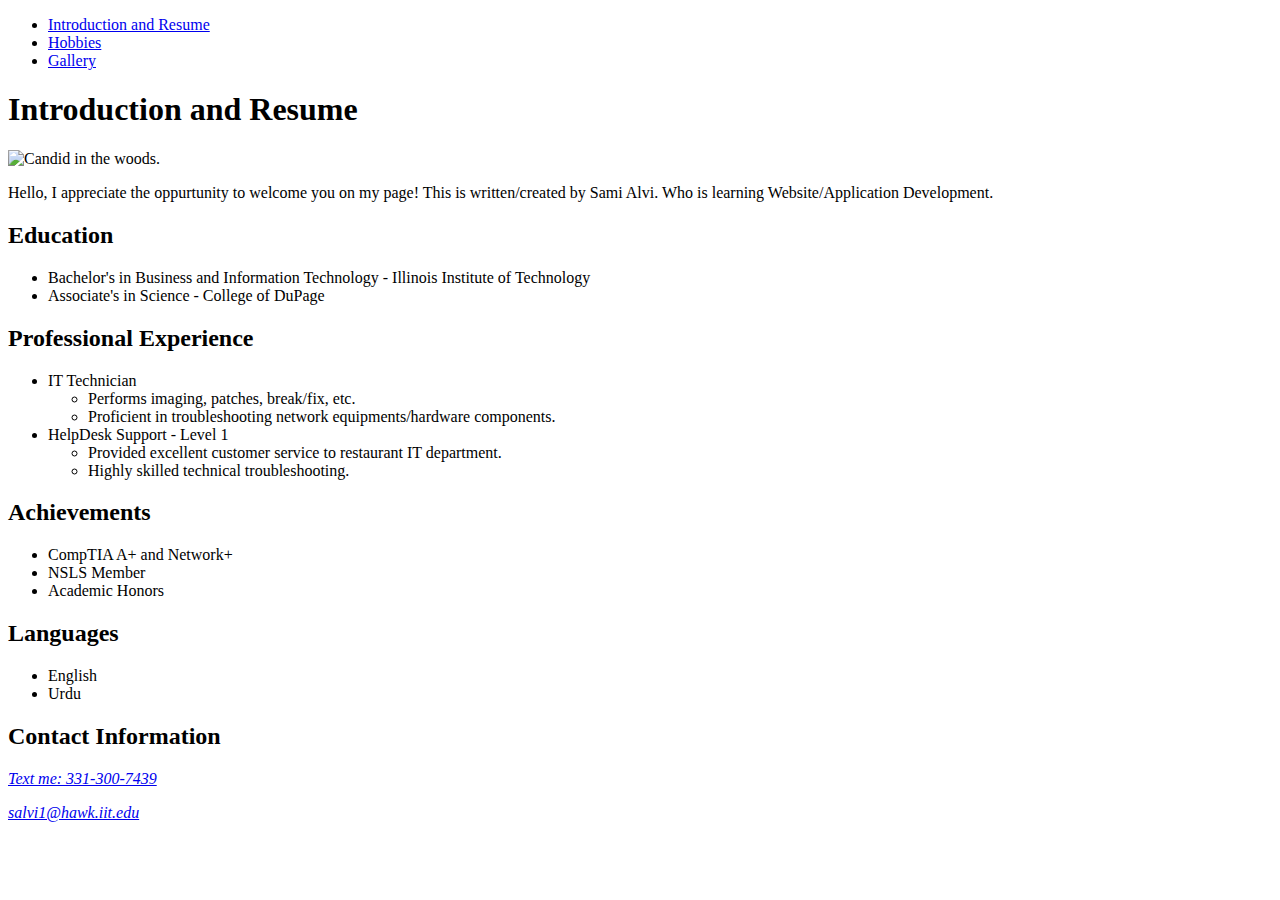
==== index.html @ 4af2b330 "Add files via upload" ====
<!DOCTYPE html>
<html lang="en">
<head>
  <meta charset="utf-8">
  <title>Project 1 - Sami Alvi</title>
  <link rel="stylesheet" href="css/style.css">
</head>
<body>
<header>
  <nav>
    <ul>
      <li><a href="index.html">Introduction and Resume</a></li>
      <li><a href="hobbies.html">Hobbies</a></li>
      <li><a href="gallery.html">Gallery</a></li>
    </ul>
  </nav>
</header>
<h1>Introduction and Resume</h1>
<img class="image" src="images/cptu.jpg" alt="Candid in the woods.">
<main>
<nav>
  <p>Hello, I appreciate the oppurtunity to welcome you on my page! This is written/created by Sami Alvi. Who is learning Website/Application Development.</p>
</nav>
<nav>
  <h2>Education</h2>
    <ul>
      <li>Bachelor's in Business and Information Technology - Illinois Institute of Technology</li>
      <li>Associate's in Science - College of DuPage</li>
    </ul>
</nav>
<nav>
<h2>Professional Experience</h2>
  <ul>
  <li>IT Technician</li>
    <ul>
      <li>Performs imaging, patches, break/fix, etc.</li>
      <li>Proficient in troubleshooting network equipments/hardware components.</li>
    </ul>
  <li>HelpDesk Support - Level 1</li>
    <ul>
      <li>Provided excellent customer service to restaurant IT department.</li>
      <li>Highly skilled technical troubleshooting.</li>
    </ul>
  </ul>
<h2>Achievements</h2>
  <ul>
    <li>CompTIA A+ and Network+</li>
    <li>NSLS Member</li>
    <li>Academic Honors</li>
  </ul>
<h2>Languages</h2>
  <ul>
    <li>English</li>
    <li>Urdu</li>
  </ul>
</nav>
<nav>
  <h2>Contact Information</h2>
  <address>
    <p><a href="sms:+331-300-0000">Text me: 331-300-7439</a></p>
    <p><a href="mailto:salvi1@hawk.iit.edu">salvi1@hawk.iit.edu</a></p>
  </address>
</nav>
</main>
</body>
</html>
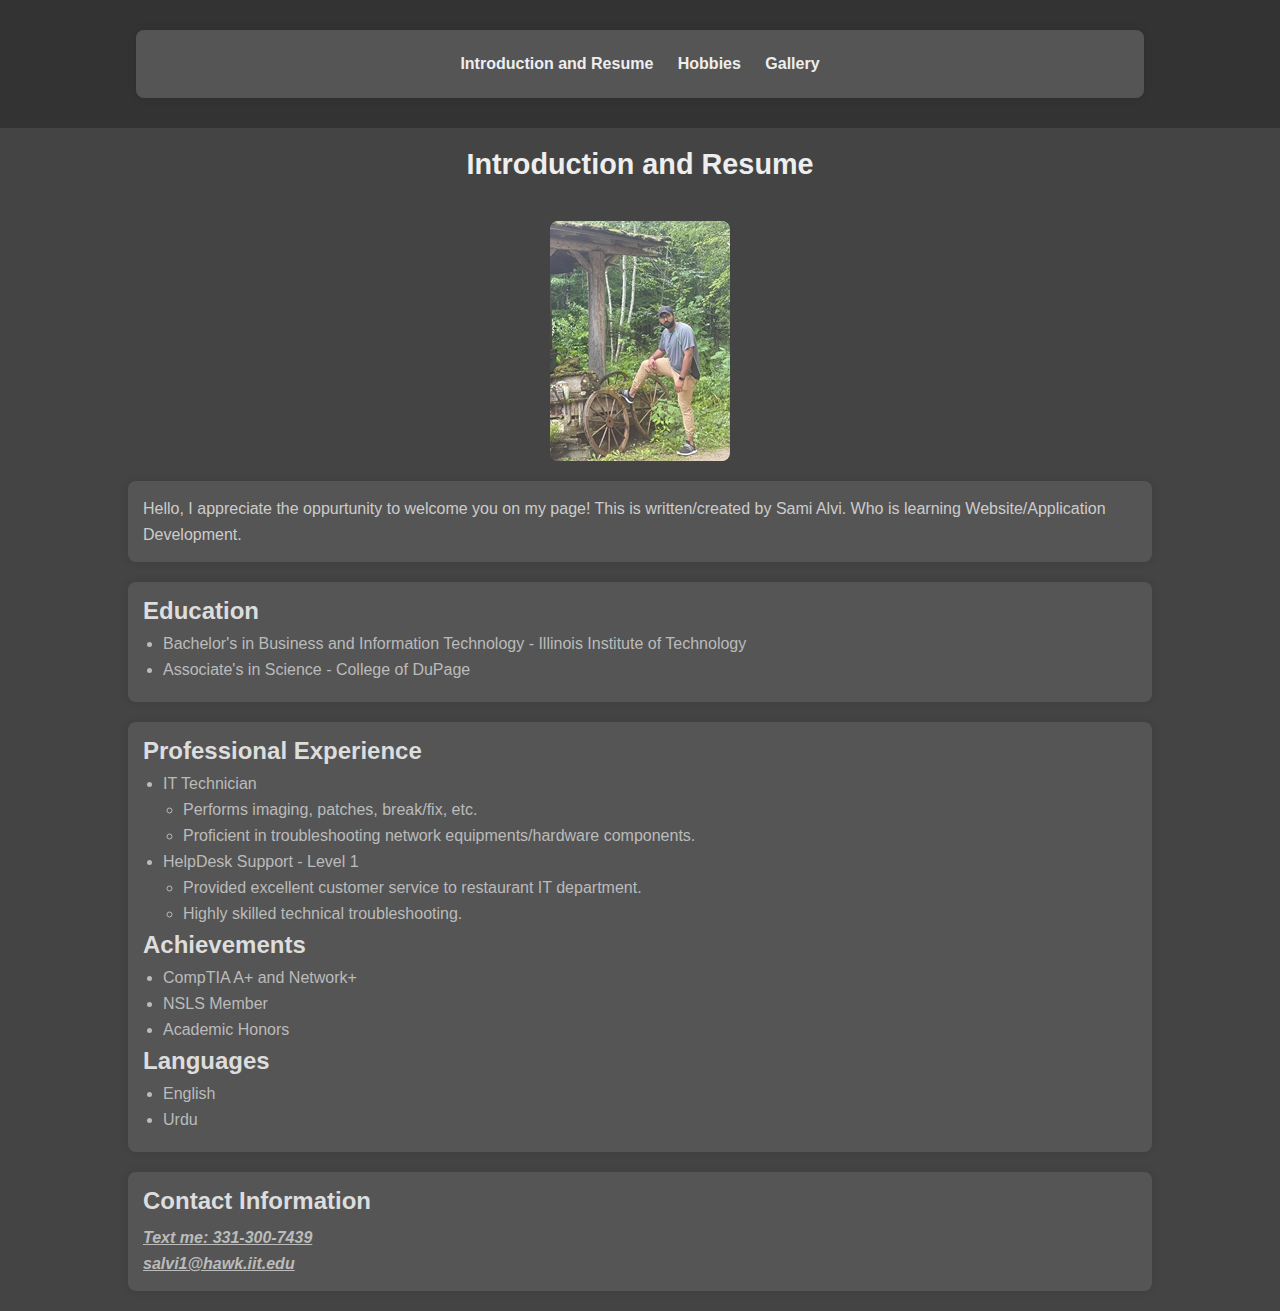
==== commit 2a257f53: "Update index.html" ====
--- a/index.html
+++ b/index.html
@@ -3,7 +3,7 @@
 <head>
   <meta charset="utf-8">
   <title>Project 1 - Sami Alvi</title>
-  <link rel="stylesheet" href="css/style.css">
+  <link rel="stylesheet" href="css/style copy.css">
 </head>
 <body>
 <header>
--- a/css/style copy.css
+++ b/css/style copy.css
@@ -0,0 +1,115 @@
+/* CSS Reset */
+* {
+    margin: 0;
+    padding: 0;
+    box-sizing: border-box;
+}
+
+/* Font and Background */
+body {
+    font-family: Arial, Helvetica, sans-serif; 
+    background-color: #444;
+    color: #fff;
+}
+
+header {
+    background-color: #333;
+    padding: 10px;
+    text-align: center;
+}
+
+header nav ul {
+    list-style-type: none;
+    padding: 10px 0;
+}
+
+header nav ul li {
+    display: inline;
+    margin: 0 10px;
+}
+
+header nav ul li a {
+    color: #eee;
+    text-decoration: none; /* Removed underline from nav links */
+    font-weight: bold;
+}
+
+h1 {
+    font-size: 1.8em;
+    color: #eee;
+    padding: 20px;
+    text-align: center;
+}
+
+nav {
+    margin: 20px auto;
+    width: 80%;
+    background-color: #555;
+    padding: 15px;
+    border-radius: 8px;
+    box-shadow: 0 0 10px rgba(0,0,0,0.1);
+}
+
+nav h2 {
+    color: #ddd;
+    font-size: 1.5em;
+    margin-bottom: 10px;
+}
+
+nav p {
+    font-size: 1em;
+    line-height: 1.6;
+    color: #ccc;
+}
+
+nav ul {
+    padding-left: 20px;
+}
+
+nav ul li {
+    margin-bottom: 8px;
+    font-size: 1em;
+    color: #bbb;
+}
+
+img.image {
+    display: block;
+    margin: 20px auto;
+    max-width: 100%;
+    height: auto;
+    border-radius: 8px;
+}
+
+address p a {
+    font-size: 1em;
+    font-weight: bold;
+    color: #bbb;
+}
+
+.container {
+    display: flex;
+    justify-content: space-between;
+}
+
+.float-left {
+    float: left;
+    width: 45%;
+    padding: 10px;
+}
+
+.float-right {
+    float: right;
+    width: 45%;
+    padding: 10px;
+}
+
+.position-relative {
+    position: relative;
+    top: 10px;
+}
+
+.position-absolute {
+    position: absolute;
+    right: 10px;
+    bottom: 10px;
+}
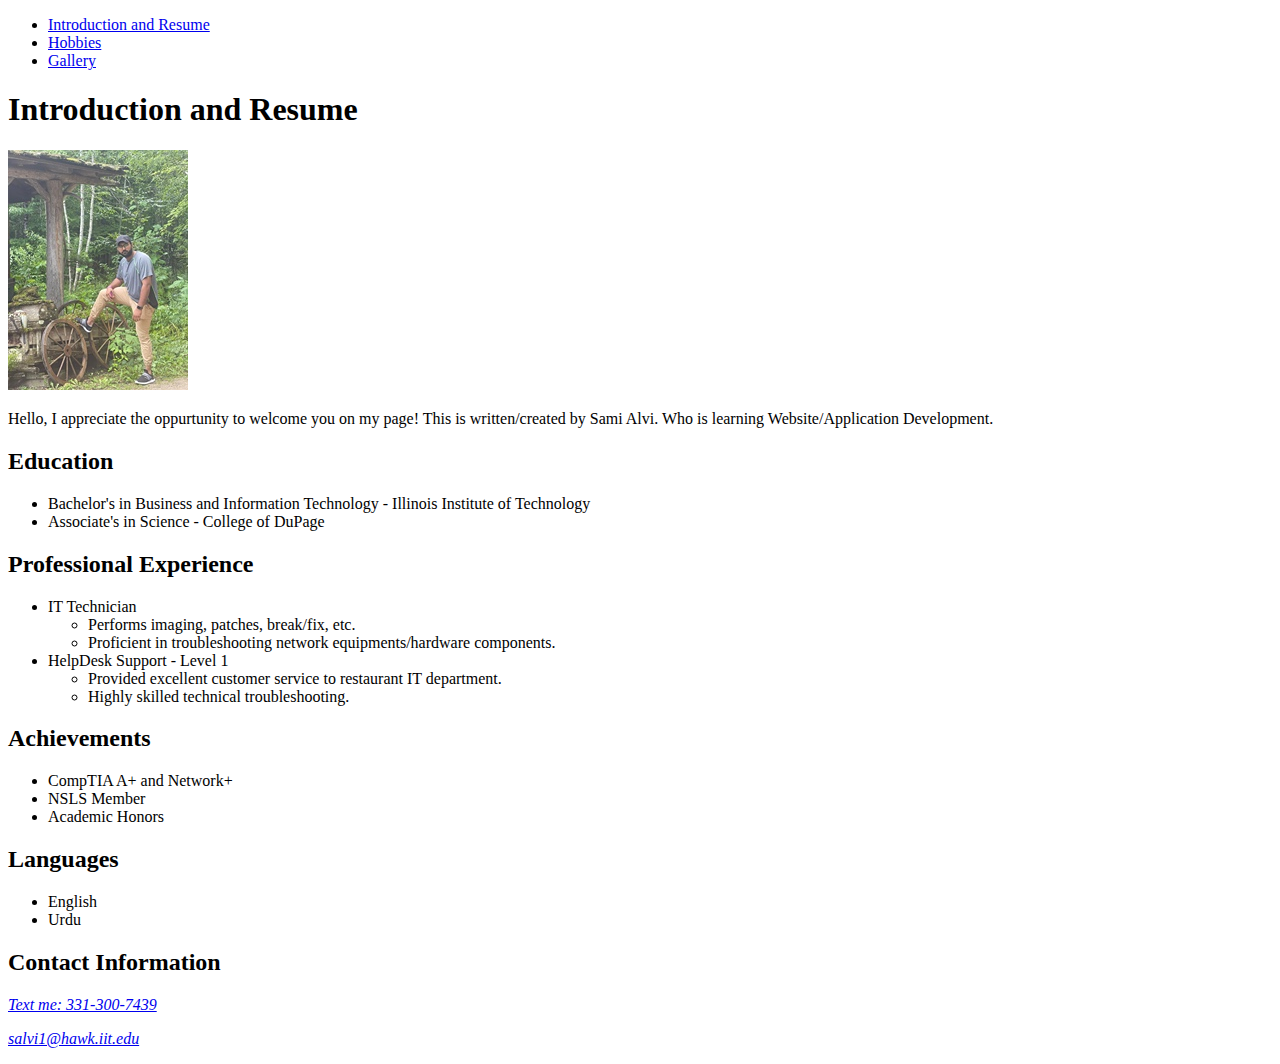
==== commit 4976012f: "Update index.html" ====
--- a/index.html
+++ b/index.html
@@ -3,7 +3,7 @@
 <head>
   <meta charset="utf-8">
   <title>Project 1 - Sami Alvi</title>
-  <link rel="stylesheet" href="css/style copy.css">
+  <link rel="stylesheet" href="css/style.css">
 </head>
 <body>
 <header>
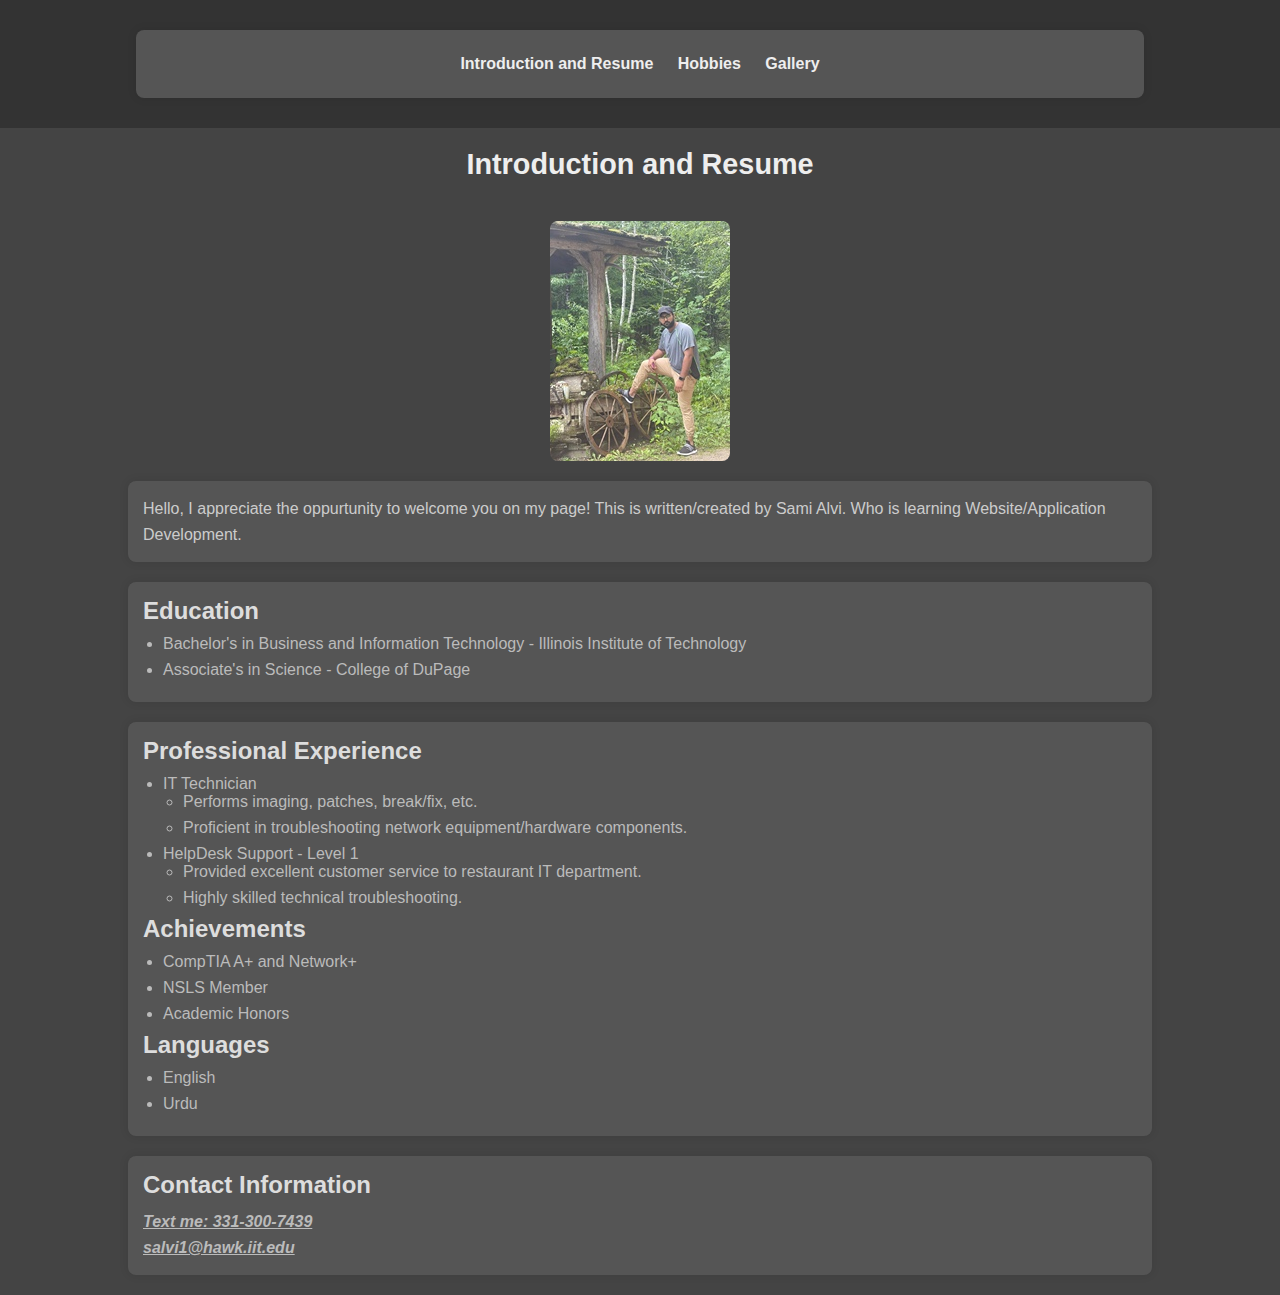
==== commit d55a5f02: "Update index.html" ====
--- a/index.html
+++ b/index.html
@@ -31,17 +31,19 @@
 <nav>
 <h2>Professional Experience</h2>
   <ul>
-  <li>IT Technician</li>
+  <li>IT Technician
     <ul>
       <li>Performs imaging, patches, break/fix, etc.</li>
-      <li>Proficient in troubleshooting network equipments/hardware components.</li>
+      <li>Proficient in troubleshooting network equipment/hardware components.</li>
     </ul>
-  <li>HelpDesk Support - Level 1</li>
-    <ul>
+  </li>
+  <li>HelpDesk Support - Level 1
+    <ul> 
       <li>Provided excellent customer service to restaurant IT department.</li>
       <li>Highly skilled technical troubleshooting.</li>
     </ul>
-  </ul>
+  </li>
+</ul>
 <h2>Achievements</h2>
   <ul>
     <li>CompTIA A+ and Network+</li>
--- a/css/style.css
+++ b/css/style.css
@@ -0,0 +1,123 @@
+/* CSS Reset */
+* {
+    margin: 0;
+    padding: 0;
+    box-sizing: border-box;
+}
+
+/* Font and Background */
+body {
+    font-family: Arial, Helvetica, sans-serif; /* Added backup font */
+    background-color: #444;
+    color: #fff;
+}
+
+/* Header */
+header {
+    background-color: #333;
+    padding: 10px;
+    text-align: center;
+}
+
+header nav ul {
+    list-style-type: none;
+    padding: 10px 0;
+}
+
+header nav ul li {
+    display: inline;
+    margin: 0 10px;
+}
+
+header nav ul li a {
+    color: #eee;
+    text-decoration: none; /* Removed underline from nav links */
+    font-weight: bold;
+}
+
+/* Main Heading */
+h1 {
+    font-size: 1.8em;
+    color: #eee;
+    padding: 20px;
+    text-align: center;
+}
+
+/* Navigation Section */
+nav {
+    margin: 20px auto;
+    width: 80%;
+    background-color: #555;
+    padding: 15px;
+    border-radius: 8px;
+    box-shadow: 0 0 10px rgba(0,0,0,0.1);
+}
+
+nav h2 {
+    color: #ddd;
+    font-size: 1.5em;
+    margin-bottom: 10px;
+}
+
+/* Text Section */
+nav p {
+    font-size: 1em;
+    line-height: 1.6;
+    color: #ccc;
+}
+
+/* Navigation List */
+nav ul {
+    padding-left: 20px;
+}
+
+nav ul li {
+    margin-bottom: 8px;
+    font-size: 1em;
+    color: #bbb;
+}
+
+/* Image Styling */
+img.image {
+    display: block;
+    margin: 20px auto;
+    max-width: 100%;
+    height: auto;
+    border-radius: 8px;
+}
+
+/* Contact Information */
+address p a {
+    font-size: 1em;
+    font-weight: bold;
+    color: #bbb;
+}
+
+/* Layout with Floats and Positions */
+.container {
+    display: flex;
+    justify-content: space-between;
+}
+
+.float-left {
+    float: left;
+    width: 45%;
+    padding: 10px;
+}
+
+.float-right {
+    float: right;
+    width: 45%;
+    padding: 10px;
+}
+
+.position-relative {
+    position: relative;
+    top: 10px;
+}
+
+.position-absolute {
+    position: absolute;
+    right: 10px;
+    bottom: 10px;
+}
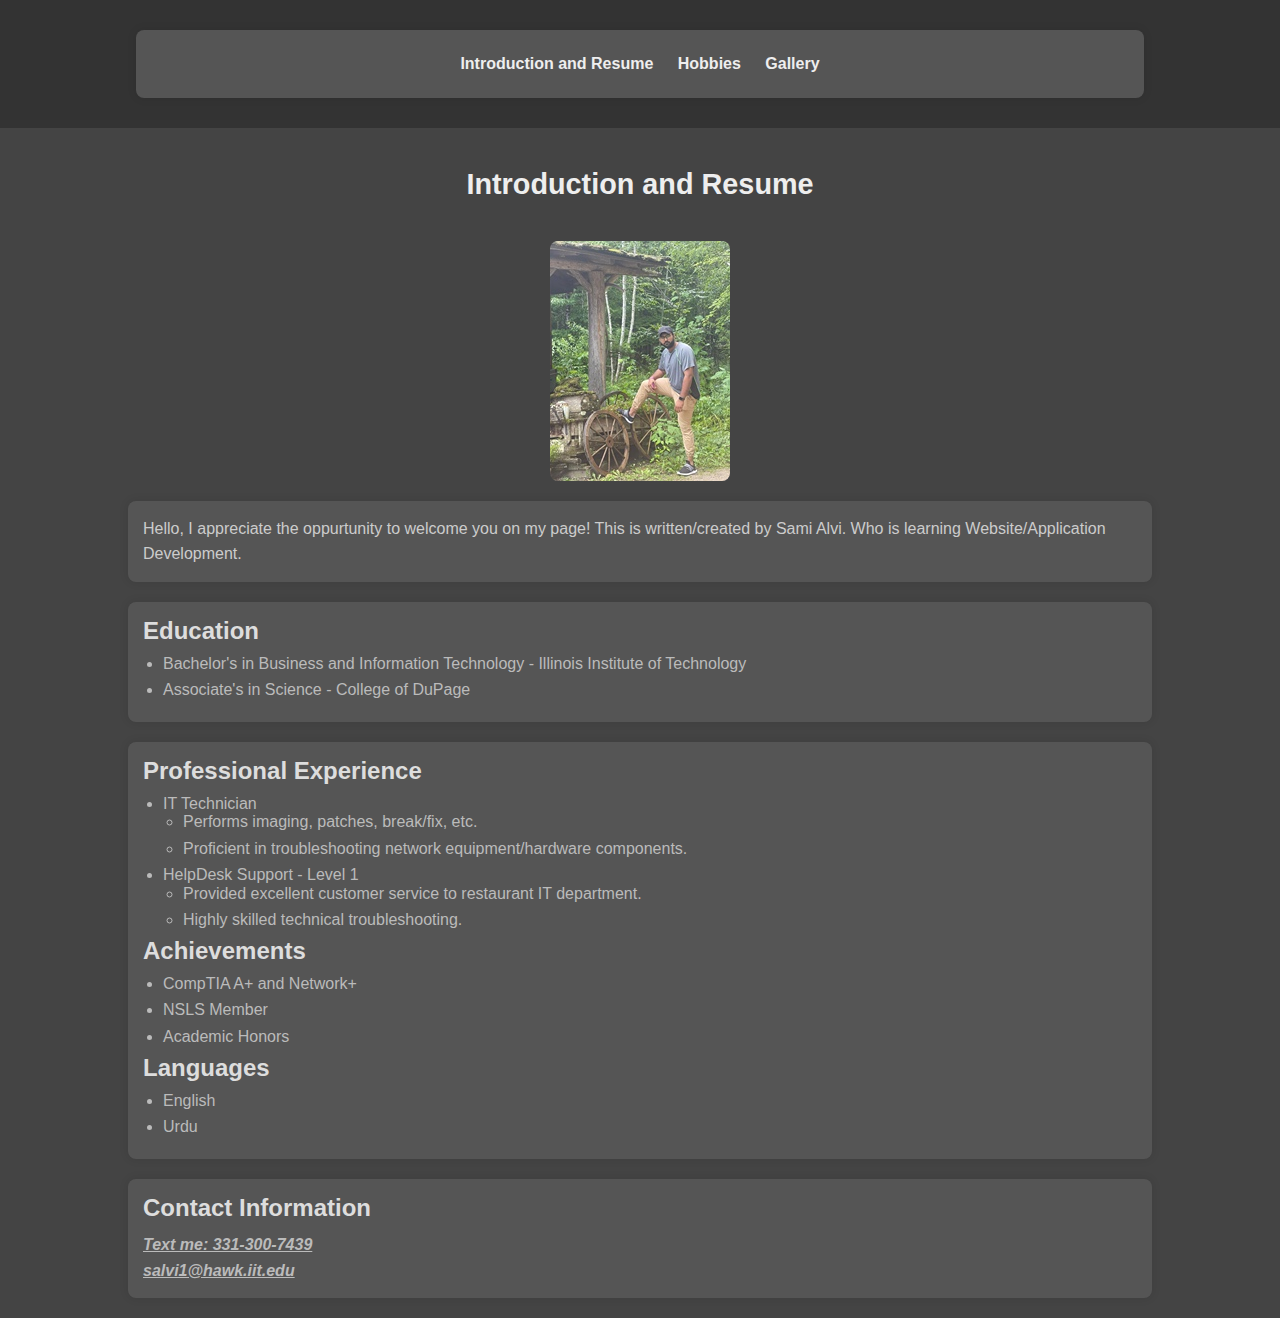
==== commit 9bdfeb13: "Update index.html" ====
--- a/index.html
+++ b/index.html
@@ -3,6 +3,7 @@
 <head>
   <meta charset="utf-8">
   <title>Project 1 - Sami Alvi</title>
+  <link rel="stylesheet" href="css/reset.css">
   <link rel="stylesheet" href="css/style.css">
 </head>
 <body>
